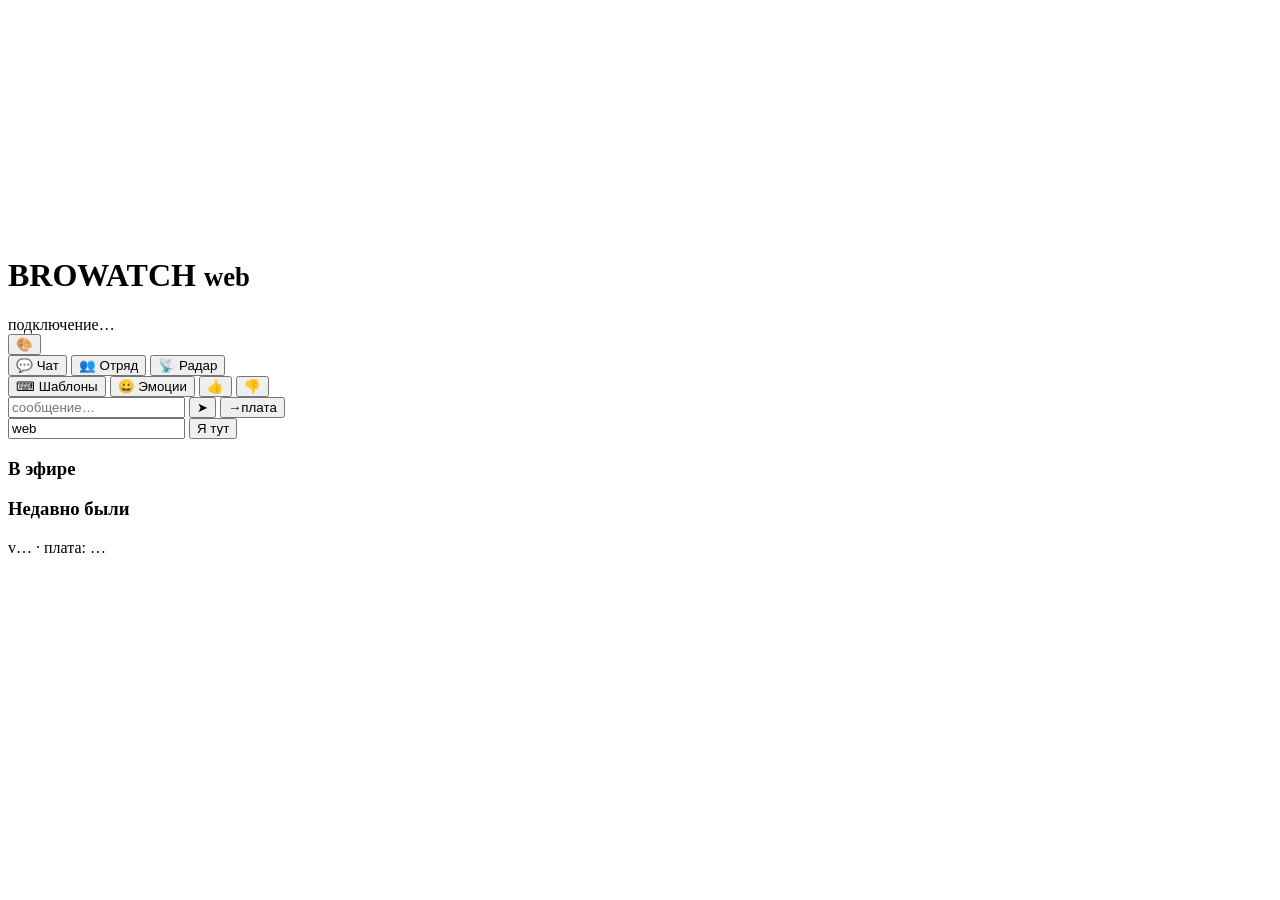
==== web/static/index.html @ 2360f82c "web v0.2.0: полный паритет с прошивкой (presence, эмоции 35, шаблоны 50, PWA, уведомления) + пакет а" ====
<!doctype html>
<html lang="ru">
<head>
<meta charset="utf-8">
<meta name="viewport" content="width=device-width, initial-scale=1, viewport-fit=cover">
<meta name="theme-color" content="#0a000f">
<meta name="mobile-web-app-capable" content="yes">
<meta name="apple-mobile-web-app-capable" content="yes">
<meta name="apple-mobile-web-app-status-bar-style" content="black-translucent">
<title>BroWatch Web</title>
<link rel="manifest" href="/manifest.webmanifest">
<link rel="icon" type="image/svg+xml" href="/static/icon.svg">
<link rel="apple-touch-icon" href="/static/icon-192.png">
<link rel="stylesheet" href="/static/style.css">
</head>
<body>
<canvas id="bg" aria-hidden="true"></canvas>

<header id="topbar">
  <canvas id="mascot" width="70" height="70" title="Lil Guy"></canvas>
  <div class="brand">
    <h1>BRO<span>WATCH</span> <small>web</small></h1>
    <div id="status" role="status">подключение…</div>
  </div>
  <div id="board-pill" hidden>⚡ <span id="board-name">плата</span></div>
  <button id="btn-bg" aria-label="Фон и настройки">🎨</button>
</header>

<nav id="tabs" aria-label="Разделы">
  <button data-tab="chat" class="on">💬 Чат <b id="unread" hidden></b></button>
  <button data-tab="squad">👥 Отряд <b id="squad-count"></b></button>
  <button data-tab="radar">📡 Радар <b id="det-count"></b></button>
</nav>

<main>
  <section id="tab-chat" class="tab on" aria-label="Чат">
    <div id="chat" aria-live="polite"></div>
    <button id="tonew" hidden>↓ новые сообщения</button>
    <div id="composer">
      <div class="crow">
        <button id="btn-canned" aria-expanded="false">⌨ Шаблоны</button>
        <button id="btn-emotes" aria-expanded="false">😀 Эмоции</button>
        <button id="react-like" title="Понравилось — canned 48 в эфир через плату">👍</button>
        <button id="react-dislike" title="Не понравилось — canned 49 в эфир через плату">👎</button>
      </div>
      <div id="canned-panel" hidden>
        <div class="crow" id="canned-tabs" role="tablist"></div>
        <div id="canned-lines"></div>
      </div>
      <div id="emote-panel" hidden>
        <div class="crow" id="emote-tabs" role="tablist"></div>
        <div id="emote-grid"></div>
      </div>
      <form id="send" class="crow">
        <input id="text" placeholder="сообщение…" autocomplete="off" maxlength="200" enterkeyhint="send">
        <button type="submit" aria-label="Отправить в веб-чат" title="В веб-чат (этот браузер и другие вкладки)">➤</button>
        <button type="button" id="toboard" title="Отправить текст на плату: она передаст его в mesh-эфир">→плата</button>
      </form>
    </div>
  </section>

  <section id="tab-squad" class="tab" aria-label="Отряд">
    <div class="crow card" id="whoami">
      <input id="myname" placeholder="моё имя" value="web" maxlength="24" autocomplete="off">
      <button id="announce">Я тут</button>
    </div>
    <div id="board-card" class="card" hidden></div>
    <h3 class="sect">В эфире <span id="range-count"></span></h3>
    <ul id="squad"></ul>
    <h3 class="sect">Недавно были</h3>
    <ul id="recent"></ul>
  </section>

  <section id="tab-radar" class="tab" aria-label="Детекции">
    <ul id="dets"></ul>
  </section>
</main>

<footer id="foot"><span id="ver">v…</span> · <span id="foot-board">плата: …</span></footer>
<div id="toasts" aria-live="polite"></div>

<div id="sheet" hidden>
  <div id="sheet-card" role="dialog" aria-label="Фон и настройки">
    <h2>ФОН <small>как на плате</small></h2>
    <div id="bg-pick"></div>
    <label class="check"><input type="checkbox" id="motion"> Анимация фона</label>
    <label class="check"><input type="checkbox" id="notif"> Уведомления браузера (когда вкладка скрыта)</label>
    <p class="hint">Фон, имя и настройки хранятся в этом браузере. Анимация сама выключается при слабом устройстве.</p>
    <button id="sheet-close">Закрыть</button>
  </div>
</div>

<script src="/static/app.js"></script>
</body>
</html>
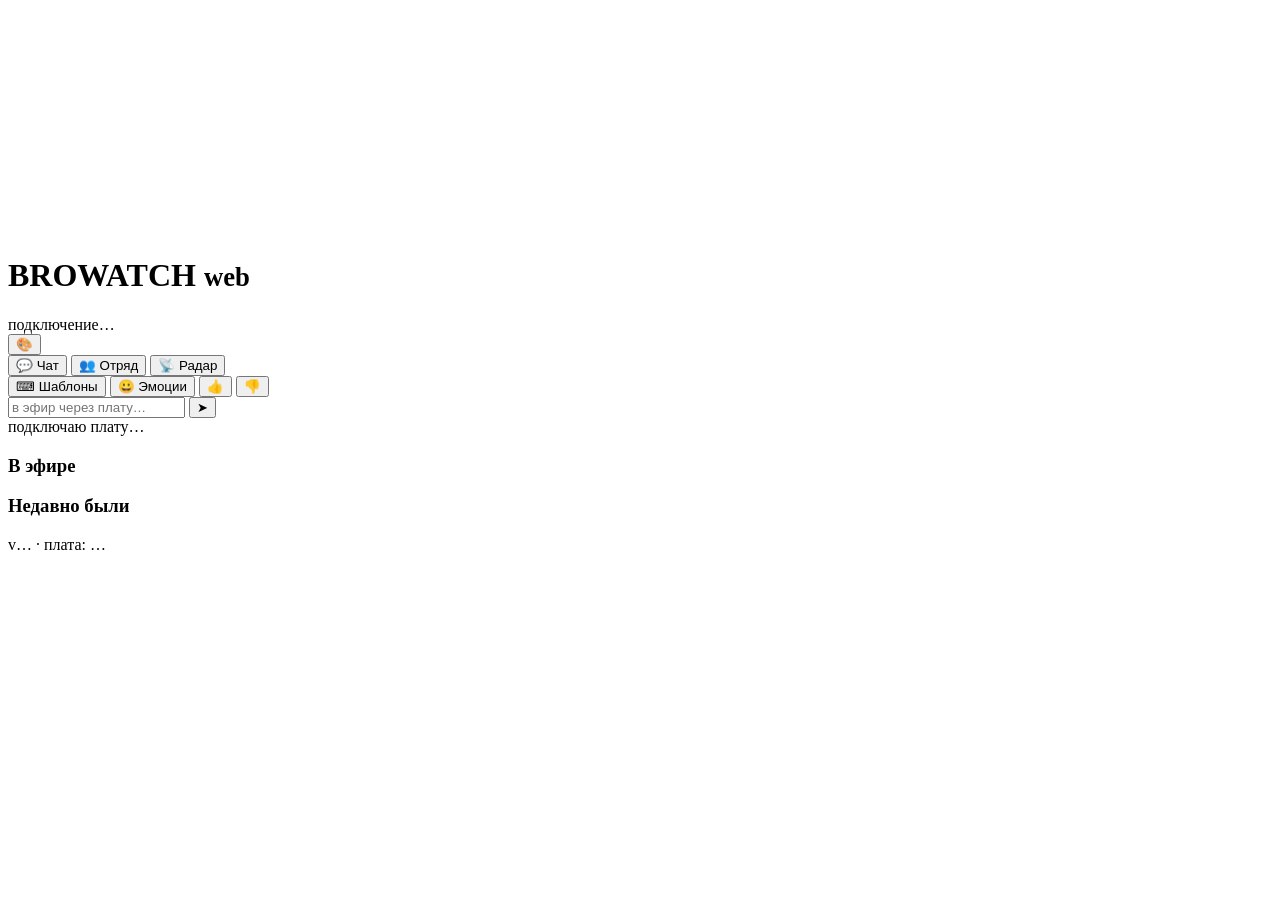
==== commit 52b1dca6: "web v0.2.1: у веба нет персоны — всё от персонажа платы (nick в announce, 503 без платы, peers 410)" ====
--- a/web/static/index.html
+++ b/web/static/index.html
@@ -52,19 +52,15 @@
         <div id="emote-grid"></div>
       </div>
       <form id="send" class="crow">
-        <input id="text" placeholder="сообщение…" autocomplete="off" maxlength="200" enterkeyhint="send">
-        <button type="submit" aria-label="Отправить в веб-чат" title="В веб-чат (этот браузер и другие вкладки)">➤</button>
-        <button type="button" id="toboard" title="Отправить текст на плату: она передаст его в mesh-эфир">→плата</button>
+        <input id="text" placeholder="в эфир через плату…" autocomplete="off" maxlength="200" enterkeyhint="send">
+        <button type="submit" id="tosend" aria-label="Отправить в mesh-эфир через плату" title="В эфир через подключённую плату — от её персонажа">➤</button>
       </form>
     </div>
   </section>
 
   <section id="tab-squad" class="tab" aria-label="Отряд">
-    <div class="crow card" id="whoami">
-      <input id="myname" placeholder="моё имя" value="web" maxlength="24" autocomplete="off">
-      <button id="announce">Я тут</button>
-    </div>
-    <div id="board-card" class="card" hidden></div>
+    <div class="card" id="persona">подключаю плату…</div>
+    <div class="card" id="board-card" hidden></div>
     <h3 class="sect">В эфире <span id="range-count"></span></h3>
     <ul id="squad"></ul>
     <h3 class="sect">Недавно были</h3>
@@ -85,7 +81,7 @@
     <div id="bg-pick"></div>
     <label class="check"><input type="checkbox" id="motion"> Анимация фона</label>
     <label class="check"><input type="checkbox" id="notif"> Уведомления браузера (когда вкладка скрыта)</label>
-    <p class="hint">Фон, имя и настройки хранятся в этом браузере. Анимация сама выключается при слабом устройстве.</p>
+    <p class="hint">Фон и настройки хранятся в этом браузере. Анимация сама выключается при слабом устройстве.</p>
     <button id="sheet-close">Закрыть</button>
   </div>
 </div>
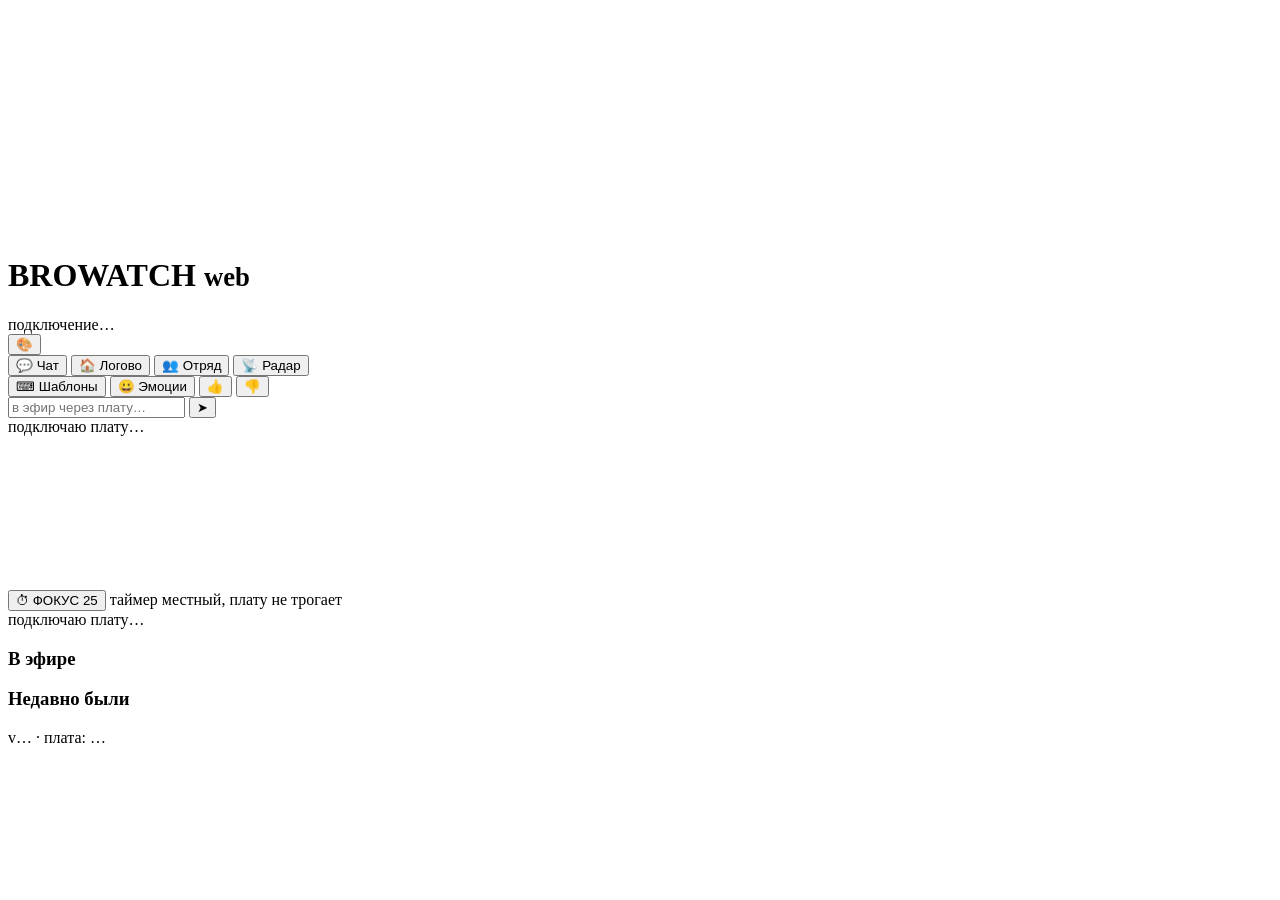
==== commit 45964fb7: "web v0.2.2: Логово — часы DESK (скины+настройки с платы по мосту)" ====
--- a/web/static/index.html
+++ b/web/static/index.html
@@ -28,6 +28,7 @@
 
 <nav id="tabs" aria-label="Разделы">
   <button data-tab="chat" class="on">💬 Чат <b id="unread" hidden></b></button>
+  <button data-tab="den">🏠 Логово</button>
   <button data-tab="squad">👥 Отряд <b id="squad-count"></b></button>
   <button data-tab="radar">📡 Радар <b id="det-count"></b></button>
 </nav>
@@ -55,6 +56,15 @@
         <input id="text" placeholder="в эфир через плату…" autocomplete="off" maxlength="200" enterkeyhint="send">
         <button type="submit" id="tosend" aria-label="Отправить в mesh-эфир через плату" title="В эфир через подключённую плату — от её персонажа">➤</button>
       </form>
+    </div>
+  </section>
+
+  <section id="tab-den" class="tab" aria-label="Логово — часы платы">
+    <div class="card" id="den-settings">подключаю плату…</div>
+    <canvas id="den" aria-label="Логово: часы, сквач и отряд"></canvas>
+    <div class="crow" id="den-timer-row">
+      <button id="den-timer">⏱ ФОКУС 25</button>
+      <span id="den-timer-note">таймер местный, плату не трогает</span>
     </div>
   </section>
 
